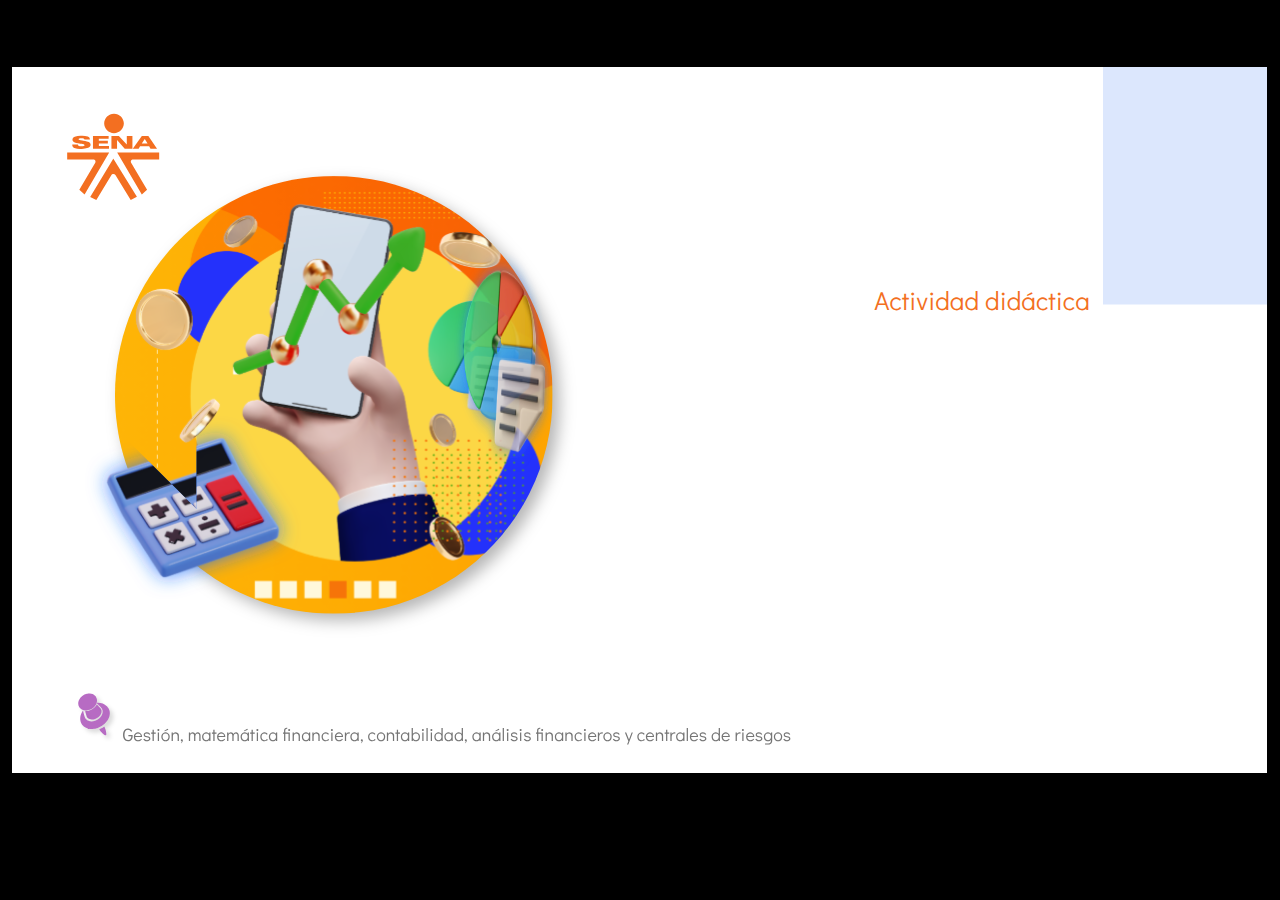
==== public/actividades/Actividad_1/index.html @ 97a350b5 "Se vincula la actividad didactica" ====
﻿<!doctype html>
<html lang="es">
<head>
  <meta charset="utf-8">
  <!-- Creado con Storyline 360 - http://www.articulate.com  -->
  <!-- version: 3.67.28569.0 -->
  <title>Actividad_did&#225;ctica CF2 CF 02 # 133305 CICLO 1 TECNICO Atenci&#243;n Comercial y Oper</title>
  <meta http-equiv="x-ua-compatible" content="IE=edge"/>
  <meta name="viewport" content="width=device-width,initial-scale=1,user-scalable=no,shrink-to-fit=no,minimal-ui"/>
  <meta name="apple-mobile-web-app-capable" content="yes"/>
  <style>
    html, body { height: 100%; padding: 0; margin: 0 }
    #app { height: 100%; width: 100%; }
  </style>

  <script>
    window.DS = {};
    window.globals = {
      DATA_PATH_BASE: '',
      HAS_FRAME: true,
      HAS_SLIDE: true,

      lmsPresent: false,
      tinCanPresent: false,
      cmi5Present: false,
      aoSupport: false,
      scale: 'show all',
      captureRc: false,
      browserSize: 'optimal',
      bgColor: '#000000',
      features: 'AccessibleVideo,FullScreenToggle,IE11Warning,InsertSvgPicture,LayerPresentAsDialog,MultipleQuizTracking,QuestionCorrectVariable,UpdatedThemeEditor',
      themeName: 'classic',
      preloaderColor: '#FFFFFF',
      suppressAnalytics: false,
      productChannel: 'stable',
      publishSource: 'storyline',
      aid: 'aid|5304b41d-7af7-4125-b8d1-83eb222823e2',
      cid: 'dd4419de-11f0-458a-b002-afb2aad1b0cd',
      playerVersion: '3.67.28569.0',
      publishTimestamp: '2022-10-06T02:55:53.2934970Z',
      maxIosVideoElements: 10,
      connectionSettings: { },

      
      parseParams: function(qs) {
        if (window.globals.parsedParams != null) {
          return window.globals.parsedParams;
        }
        qs = (qs || window.location.search.substr(1)).split('+').join(' ');
        var params = {},
            tokens,
            re = /[?&]?([^=]+)=([^&]*)/g;

        while (tokens = re.exec(qs)) {
          params[decodeURIComponent(tokens[1]).trim()] =
            decodeURIComponent(tokens[2]).trim();
        }
        window.globals.parsedParams = params;
        return params;
      }

    };
  </script>
  <script>
    var isIe11 = ('ActiveXObject' in window || window.MSBlobBuilder != null)
      && window.msCrypto != null && !window.ActiveXObject;
    if (isIe11 && window.globals.features.indexOf('IE11Warning') != -1) {
      window.globals.unsupportedBrowser = true;
      document.write(atob('[base64]'));
    }
  </script>
  
  <script>window.THREE = { };</script>
  
</head>
<body style="background: #000000" class="cs-HTML theme-classic">
  <!-- 360 -->
  <script>!function(e){var i=/iPhone/i,o=/iPod/i,n=/iPad/i,t=/(?=.*\bAndroid\b)(?=.*\bMobile\b)/i,d=/Android/i,s=/(?=.*\bAndroid\b)(?=.*\bSD4930UR\b)/i,b=/(?=.*\bAndroid\b)(?=.*\b(?:KFOT|KFTT|KFJWI|KFJWA|KFSOWI|KFTHWI|KFTHWA|KFAPWI|KFAPWA|KFARWI|KFASWI|KFSAWI|KFSAWA)\b)/i,r=/IEMobile/i,h=/(?=.*\bWindows\b)(?=.*\bARM\b)/i,a=/BlackBerry/i,l=/BB10/i,p=/Opera Mini/i,f=/(CriOS|Chrome)(?=.*\bMobile\b)/i,u=/(?=.*\bFirefox\b)(?=.*\bMobile\b)/i,c=new RegExp("(?:Nexus 7|BNTV250|Kindle Fire|Silk|GT-P1000)","i"),w=function(e,i){return e.test(i)},A=function(e){var A=e||navigator.userAgent,v=A.split("[FBAN");if(void 0!==v[1]&&(A=v[0]),this.apple={phone:w(i,A),ipod:w(o,A),tablet:!w(i,A)&&w(n,A),device:w(i,A)||w(o,A)||w(n,A)},this.amazon={phone:w(s,A),tablet:!w(s,A)&&w(b,A),device:w(s,A)||w(b,A)},this.android={phone:w(s,A)||w(t,A),tablet:!w(s,A)&&!w(t,A)&&(w(b,A)||w(d,A)),device:w(s,A)||w(b,A)||w(t,A)||w(d,A)},this.windows={phone:w(r,A),tablet:w(h,A),device:w(r,A)||w(h,A)},this.other={blackberry:w(a,A),blackberry10:w(l,A),opera:w(p,A),firefox:w(u,A),chrome:w(f,A),device:w(a,A)||w(l,A)||w(p,A)||w(u,A)||w(f,A)},this.seven_inch=w(c,A),this.any=this.apple.device||this.android.device||this.windows.device||this.other.device||this.seven_inch,this.phone=this.apple.phone||this.android.phone||this.windows.phone,this.tablet=this.apple.tablet||this.android.tablet||this.windows.tablet,"undefined"==typeof window)return this},v=function(){var e=new A;return e.Class=A,e};"undefined"!=typeof module&&module.exports&&"undefined"==typeof window?module.exports=A:"undefined"!=typeof module&&module.exports&&"undefined"!=typeof window?module.exports=v():"function"==typeof define&&define.amd?define("isMobile",[],e.isMobile=v()):e.isMobile=v()}(this);
    window.isMobile.apple.tablet = window.isMobile.apple.tablet ||
      (navigator.platform === 'MacIntel' && navigator.maxTouchPoints > 1);
    window.isMobile.apple.device = window.isMobile.apple.device || window.isMobile.apple.tablet;
    window.isMobile.tablet = window.isMobile.tablet || window.isMobile.apple.tablet;
    window.isMobile.any = window.isMobile.any || window.isMobile.apple.tablet;
  </script>

  <div id="focus-sink" tabindex="-1"></div>

  <div id="preso"></div>
  <script>
    (function() {

      var classTypes = [ 'desktop', 'mobile', 'phone', 'tablet' ];

      var addDeviceClasses = function(prefix, testObj) {
        var curr, i;
        for (i = 0; i < classTypes.length; i++) {
          curr = classTypes[i];
          if (testObj[curr]) {
            document.body.classList.add(prefix + curr);
          }
        }
      };

      var params = window.globals.parseParams(),
          isDevicePreview = params.devicepreview === '1',
          isPhoneOverride = params.deviceType === 'phone' || (isDevicePreview && params.phone == '1'),
          isTabletOverride = (params.deviceType === 'tablet' || isDevicePreview) && !isPhoneOverride,
          isMobileOverride = isPhoneOverride || isTabletOverride;

      var deviceView = {
        desktop: !window.isMobile.any && !isMobileOverride,
        mobile: window.isMobile.any || isMobileOverride,
        phone: isPhoneOverride || (window.isMobile.phone && !isTabletOverride),
        tablet: isTabletOverride || window.isMobile.tablet
      };

      window.globals.deviceView = deviceView;
      window.isMobile.desktop = !window.isMobile.any;
      window.isMobile.mobile = window.isMobile.any;

      addDeviceClasses('view-', deviceView);

    })();
  </script>
  
  <script src='story_content/user.js' type=text/javascript></script>
  <div class="slide-loader"></div>

  <script>
    if (window.globals.deviceView.isMobile) { var doc = document, loader = doc.body.querySelector('.slide-loader'); [ 1, 2, 3 ].forEach(function(n) { var d = doc.createElement('div'); d.style.backgroundColor = window.globals.preloaderColor; d.classList.add('mobile-loader-dot'); d.classList.add('dot' + n); loader.appendChild(d); }); }
  </script>

  <div class="mobile-load-title-overlay" style="display: none">
    <div class="mobile-load-title">Actividad_did&#225;ctica CF2 CF 02 # 133305 CICLO 1 TECNICO Atenci&#243;n Comercial y Oper</div>
  </div>

  <div class="mobile-chrome-warning"></div>

  
<style>
  .warn-connection-dialog {
    display: none;
    background: transparent;
    pointer-events: none;
    position: fixed;
    left: 0;
    top: 0;
    width: 100%;
    height: 100%;
    z-index: 999;
  }

  .warn-connection-content {
    border-radius: 4px;
    background: white;
    border: 1px solid #E7E7E7;
    color: #333333;
    box-shadow: 0 2px 4px rgba(0, 0, 0, 0.25);
    transition: all 150ms ease-out;
    position: absolute;
    white-space: nowrap;
  }

  .view-phone.is-landscape .warn-connection-content {
    left: 23px;
    bottom: 23px;
  }

  .view-tablet.is-landscape .warn-connection-content {
    left: 50%;
    top: 20px;
    transform: translateX(-50%);
  }

  .is-portrait .warn-connection-content {
    transform: translate(-50%, calc(-100% - 15px));
  }

  .warn-connection-content p {
    display: inline-block;
    margin: 0 8px 0 0;
    line-height: 33px;
    font-size: 11px;
  }

  .warn-connection-content svg {
    position: relative;
    vertical-align: middle;
    margin: 0 2px 2px 8px;
  }

  .view-desktop .warn-connection-content {
    left: 1.5em;
    bottom: 1.5em;
  }

  .view-desktop .warn-connection-content p {
    font-size: 1.1em;
  }

  .is-offline .warn-connection-dialog {
    display: block;
  }

  .is-offline .cs-panel * {
    pointer-events: none !important;
  }

  .is-offline .cs-panel {
    pointer-events: all !important;
  }

  .is-offline #nav-controls * {
    pointer-events: none !important;
  }

  .is-offline #nav-controls {
    pointer-events: all !important;
  }
</style>

<div class="warn-connection-dialog">
  <div class="warn-connection-content">
    <svg width="17" height="15" viewBox="0 0 17 15" xmlns="http://www.w3.org/2000/svg">
      <path fill="#8F0000" stroke="white" d="M16.07,12.98 L15.88,12.23 L9.51,1.21 C8.97,0.26,7.6,0.26,7.06,1.21 L0.69,12.23 C0.15,13.16,0.81,14.36,1.91,14.36 H14.65 C15.47,14.36,16.05,13.7,16.07,12.98 Z"/>
      <path fill="white" stroke="white" d="M8.58,5.5 C8.35,5.28,8.5,5.35,8.21,5.32 C8.09,5.35,7.97,5.49,7.96,5.67 C7.97,5.79,7.98,5.92,7.98,6.04 L7.98,6.04 C7.99,6.17,8,6.31,8.01,6.43 L8.01,6.44 C8.03,6.92,8.06,7.41,8.09,7.9 L8.09,7.9 C8.12,8.39,8.14,8.88,8.17,9.37 C8.17,9.39,8.18,9.42,8.2,9.44 C8.23,9.46,8.25,9.47,8.28,9.47 C8.31,9.47,8.34,9.46,8.35,9.44 C8.37,9.43,8.38,9.4,8.39,9.35 L8.39,9.34 C8.39,9.24,8.4,9.15,8.4,9.05 L8.4,9.05 C8.41,8.96,8.41,8.86,8.42,8.75 C8.43,8.44,8.45,8.12,8.47,7.81 L8.47,7.81 C8.49,7.49,8.51,7.18,8.53,6.87 C8.55,6.46,8.56,6.05,8.59,5.64 L8.6,5.62 C8.6,5.57,8.59,5.53,8.58,5.5 L8.21,5.32 Z"/>
      <circle fill="white" stroke="white" cx="8.3" cy="11.35" r="0.3"/>
    </svg>
    <p>You are offline. Trying to reconnect...</p>
  </div>
</div>

<script>
  (function() {
    window.DS.connection = {
      warningShown: false,
      assets: {},
      loadingAssetGroup: false,
      retryDelay: 500
    };

    // @TODO this is POC code and can be cleaned up a bit more if we move forward
    // with the feature



    // The `window.globals.features` variable must be set in `webpack.dev.config` when testing locally - it is not enough
    // to have it in the data - but it must be set there as well.
    var useConnectionMessages = window.AbortController != null &&
      window.location.protocol != 'file:' &&
      window.globals.features.indexOf('ConnectionMessages') != -1;

    window.DS.connection.useConnectionMessages = useConnectionMessages

    var assetCount = 0;
    var checkLoadedId;
    var connectionSettings = window.globals.connectionSettings;

    if (useConnectionMessages && connectionSettings != null) {
      var contentEl = document.querySelector('.warn-connection-content');
      var messageEl = contentEl.querySelector('p')

      if (connectionSettings.useDarkTheme) {
        contentEl.style.borderColor = '#BABBBA';
        contentEl.style.backgroundColor = '#282828';
        contentEl.style.color = '#FFFFFF';
      }

      if (connectionSettings.message != null) {
        messageEl.textContent = window.decodeURIComponent(connectionSettings.message);
      }
    }

    function checkAssetsReady() {
      for (var i in DS.connection.assets) {
        if (!DS.connection.assets[i].success) {
          return false;
        }
      }
      return true;
    }

    function stopAssetGroup() {
      if (!useConnectionMessages) { return; }

      assetCount = 0;

      DS.connection.oldAssetGroup = DS.connection.assets;
      DS.connection.assets = {};
      DS.connection.loadingAssetGroup = false;
      clearInterval(checkLoadedId);
    }

    function startAssetGroup() {
      if (!useConnectionMessages) { return; }
      var ticks = 0;
      clearInterval(checkLoadedId);
      checkLoadedId = setInterval(function() {
        var loaded = 0;
        if (assetCount === 0 && loaded === 0) {
          clearInterval(checkLoadedId);
          return;
        }

        for (var i in DS.connection.assets) {
          if (DS.connection.assets[i].success) {
            loaded++;
          }
        }

        if (assetCount === loaded && checkAssetsReady()) {
          for (var i in DS.connection.assets) {
            if (DS.connection.assets[i].action) {
              DS.connection.assets[i].action();
            }
          }
          hideWarning();
          stopAssetGroup();
        }
      }, 100)
    }

    function requiredAsset(url, action, retry, type) {
      if (!useConnectionMessages) { return; }
      if (DS.connection.assets[url]) { return; }

      DS.connection.assets[url] = {
        success: false, action: action, retry: retry, type: type
      };
      assetCount = Object.keys(DS.connection.assets).length;
      if (!DS.connection.loadingAssetGroup) {
        startAssetGroup();
      }
      DS.connection.loadingAssetGroup = true;
    }

    function assetLoaded(url) {
      if (!useConnectionMessages) { return; }
      if (DS.connection.assets[url]) {
        DS.connection.assets[url].success = true;
      }
    }

    function assetFailed(url) {
      if (!useConnectionMessages) { return; }
      if (!DS.connection.assets[url]) {
        if (/\.js$/.test(url)) {
          setTimeout(function() {
            if (DS.connection.lastSlideLoaded != null) {
              DS.connection.lastSlideLoaded();
            }
          }, DS.connection.retryDelay);
        }
        return;
      }
      if (!DS.connection.warningShown) { showWarning(); }
      if (DS.connection.assets[url].retry) {
        setTimeout(function() {
          if (!DS.connection.assets[url].success) {
            DS.connection.assets[url].retry()
          }
        }, DS.connection.retryDelay);
      }
    }

    function hideWarning() {
      document.body.classList.remove('is-offline');
      DS.connection.warningShown = false;
    }
    DS.connection.hideWarning = hideWarning

    function showWarning(btn) {
      document.body.classList.add('is-offline')
      DS.connection.warningShown = true;
      updateWarningPosition();
    }

    function updateWarningPosition() {
      if (!DS.connection.warningShown) {
        return;
      }

      var isPortrait = document.body.classList.contains('is-portrait');
      var warningEl = document.querySelector('.warn-connection-content');

      if (isPortrait) {
        var slide = document.querySelector('.primary-slide');
        var slideRect = slide.getBoundingClientRect();

        warningEl.style.top = `${slideRect.top}px`
        warningEl.style.left = `${slideRect.left + slideRect.width / 2}px`
      } else {
        warningEl.style.top = null;
        warningEl.style.left = null;
      }

      window.requestAnimationFrame(updateWarningPosition);
    }

    // these will all be noops if the feature flag isn't set in
    // the data and `window.globals.features`
    DS.connection.requiredAsset = requiredAsset;
    DS.connection.assetLoaded = assetLoaded;
    DS.connection.assetFailed = assetFailed;
    DS.connection.stopAssetGroup = stopAssetGroup;
    DS.connection.startAssetGroup = startAssetGroup;
  })();
</script>


  <script>
    
    if (window.autoSpider && window.vInterfaceObject) {
      document.querySelector('.mobile-load-title-overlay').style.display = 'none';
    }
  </script>

  

  <link rel="stylesheet" href="html5/data/css/output.min.css" data-noprefix/>
</body>
<script src="html5/lib/scripts/bootstrapper.min.js"></script>
</html>
---- public/actividades/Actividad_1/html5/data/css/output.min.css ----
@font-face {
  font-family: 'Didact GothicBold CBoldE0F7E26C';
  src: url('[data-uri]');
  font-style: normal;
  font-weight: normal;
}
@font-face {
  font-family: 'Didact Gothic Charset1_12AA388B';
  src: url('[data-uri]');
  font-style: normal;
  font-weight: normal;
}
@font-face {
  font-family: 'Arial Charset1_ 6mILyoZEC43C8ED';
  src: url('[data-uri]');
  font-style: normal;
  font-weight: normal;
}
@font-face {
  font-family: 'Didact Gothic Charset0_9B944016';
  src: url('[data-uri]');
  font-style: normal;
  font-weight: normal;
}
@font-face {
  font-family: 'Didact GothicBold CBoldC69CEF59';
  src: url('[data-uri]');
  font-style: normal;
  font-weight: normal;
}
@font-face {
  font-family: 'Arial Charset0_v8wz5YMo9EE9FF07';
  src: url('[data-uri]');
  font-style: normal;
  font-weight: normal;
}
.cs-HTML {
  background: rgba(0, 0, 0, 1);
}
.cs-npnxnanbnsnfns00000000001 .cs-infopanel  {
  box-shadow: 0 1px 0 rgba(0, 0, 0, 1);
  background: rgba(255, 255, 255, 1);
}
.cs-npnxnanbnsnfns00000000001 .cs-infopanel .cs-link {
  color: rgba(124, 34, 128, 1);
}
.cs-npnxnanbnsnfns00000000001 .cs-infopanel .cs-link:hover {
  color: rgba(0, 0, 238, 1);
}
.cs-npnxnanbnsnfns00000000001 .cs-infopanel .cs-name {
  color: rgba(68, 68, 68, 1);
}
.cs-npnxnanbnsnfns00000000001 .cs-infopanel .cs-title {
  color: rgba(153, 153, 153, 1);
}
.cs-npnxnanbnsnfns00000000001 .cs-infopanelpopup  {
  box-shadow: 0 1px 0 rgba(0, 0, 0, 1);
  background: linear-gradient(180deg, rgba(29, 29, 29, 1) 0%, rgba(11, 11, 11, 1) 100%);
}
.cs-npnxnanbnsnfns00000000001 .cs-infopanelpopup .cs-link {
  color: rgba(255, 255, 255, 1);
}
.cs-npnxnanbnsnfns00000000001 .cs-infopanelpopup .cs-link:hover {
  color: rgba(117, 117, 117, 1);
}
.cs-npnxnanbnsnfns00000000001 .cs-infopanelpopup .cs-name {
  color: rgba(114, 114, 114, 1);
}
.cs-npnxnanbnsnfns00000000001 .cs-infopanelpopup .cs-bio {
  color: rgba(255, 255, 255, 1);
}
.cs-npnxnanbnsnfns00000000001 .cs-timer  {
  color: rgba(255, 255, 255, 1);
}
.cs-npnxnanbnsnfns00000000001 .cs-duration stop:first-child {
  stop-color: rgba(0, 215, 255, 1);
}
.cs-npnxnanbnsnfns00000000001 .cs-duration stop:last-child {
  stop-color: rgba(0, 171, 255, 1);
}
.cs-npnxnanbnsnfns00000000001 .cs-elapsed stop:first-child {
  stop-color: rgba(254, 227, 71, 1);
}
.cs-npnxnanbnsnfns00000000001 .cs-elapsed stop:last-child {
  stop-color: rgba(252, 204, 42, 1);
}
.cs-npnxnanbnsnfns00000000001 .cs-timer .cs-pie .cs-innerstroke {
  stroke: rgba(255, 255, 255, 1);
}
.cs-npnxnanbnsnfns00000000001 .cs-timer .cs-pie .cs-innerborder {
  stroke: rgba(204, 204, 204, 1);
}
.cs-npnxnanbnsnfns00000000001 .cs-window  {
  box-shadow: 0 8px 5px rgba(0, 0, 0, 0.2);
  border-color: rgba(29, 29, 29, 1);
  background: rgba(42, 42, 42, 1);
  color: rgba(255, 255, 255, 1);
}
.cs-npnxnanbnsnfns00000000001 .cs-window .cs-diva {
  border-color: rgba(49, 49, 49, 1);
}
.cs-npnxnanbnsnfns00000000001 .cs-window .cs-divb {
  border-color: rgba(14, 14, 14, 1);
}
.cs-npnxnanbnsnfns00000000001 .cs-editor .cs-editor-slide {
  color: rgba(255, 255, 255, 1);
}
.cs-npnxnanbnsnfns00000000001 .cs-editor .cs-editor-html {
  color: rgba(255, 255, 255, 1);
}
.cs-npnxnanbnsnfns00000000001 .cs-editor .cs-editor-button {
  text-shadow: 0 1px 0 rgba(0, 0, 0, 1);
  color: rgba(255, 255, 255, 1);
  border-color: rgba(3, 3, 3, 1);
  background: linear-gradient(180deg, rgba(51, 51, 51, 1) 0%, rgba(20, 20, 20, 1) 100%);
}
.cs-npnxnanbnsnfns00000000001 .cs-editor .cs-editor-button:hover {
  background: linear-gradient(180deg, rgba(58, 58, 58, 1) 0%, rgba(12, 12, 12, 1) 100%);
}
.cs-npnxnanbnsnfns00000000001 .cs-editor .cs-editor-button:active {
  background: linear-gradient(180deg, rgba(20, 20, 20, 1) 0%, rgba(50, 50, 50, 1) 100%);
}
.cs-npnxnanbnsnfns00000000001 .cs-listitem  {
  color: rgba(255, 255, 255, 1);
  border-color: rgba(52, 52, 52, 1);
}
.cs-npnxnanbnsnfns00000000001 .cs-listitem.cs-viewed {
  color: rgba(135, 135, 135, 1);
}
.cs-npnxnanbnsnfns00000000001 .cs-listitem.cs-selected {
  color: rgba(255, 255, 255, 1);
  background: rgba(63, 63, 63, 1);
}
.cs-npnxnanbnsnfns00000000001 .cs-listitem.cs-selected:hover {
  background: rgba(63, 63, 63, 1);
}
.cs-npnxnanbnsnfns00000000001 .cs-listitem.cs-selected.hover {
  background: rgba(63, 63, 63, 1);
}
.cs-npnxnanbnsnfns00000000001 .cs-listitem.cs-selected:focus {
  background: rgba(63, 63, 63, 1);
}
.cs-npnxnanbnsnfns00000000001 .cs-listitem .cs-icon-carrot {
  fill: rgba(255, 255, 255, 1);
}
.cs-npnxnanbnsnfns00000000001 .cs-listitem .cs-icon-carrot .cs-shadow {
  fill: rgba(0, 0, 0, 1);
}
.cs-npnxnanbnsnfns00000000001 .cs-listitem:hover {
  background: rgba(49, 49, 49, 1);
}
.cs-npnxnanbnsnfns00000000001 .cs-listitem.hover {
  background: rgba(49, 49, 49, 1);
}
.cs-npnxnanbnsnfns00000000001 .cs-listitem:focus {
  background: rgba(49, 49, 49, 1);
}
.cs-npnxnanbnsnfns00000000001 .cs-glossary  {
  color: rgba(255, 255, 255, 1);
}
.cs-npnxnanbnsnfns00000000001 .cs-glossary .cs-scrolling-panel {
  background: rgba(51, 51, 51, 1);
}
.cs-npnxnanbnsnfns00000000001 .cs-glossary .cs-term.cs-selected .cs-choice-list-trigger {
  color: rgba(255, 255, 255, 1);
  background: rgba(63, 63, 63, 1);
}
.cs-npnxnanbnsnfns00000000001 .cs-glossary .cs-term.cs-selected .cs-choice-list-trigger:focus {
  color: rgba(255, 255, 255, 1);
  background: rgba(63, 63, 63, 1);
}
.cs-npnxnanbnsnfns00000000001 .cs-glossary .cs-term:hover .cs-choice-list-trigger {
  background: rgba(28, 28, 28, 1);
}
.cs-npnxnanbnsnfns00000000001 .cs-glossary .cs-term.hover .cs-choice-list-trigger {
  background: rgba(28, 28, 28, 1);
}
.cs-npnxnanbnsnfns00000000001 .cs-glossary .cs-term .cs-choice-list-trigger:focus {
  background: rgba(28, 28, 28, 1);
}
.cs-npnxnanbnsnfns00000000001 .cs-glossary .cs-diva {
  border-color: rgba(61, 61, 61, 1);
}
.cs-npnxnanbnsnfns00000000001 .cs-glossary .cs-divb {
  border-color: rgba(32, 32, 32, 1);
}
.cs-npnxnanbnsnfns00000000001 .cs-glossary .cs-divc {
  border-color: rgba(61, 61, 61, 1);
}
.cs-npnxnanbnsnfns00000000001 .cs-glossary .cs-heading {
  color: rgba(255, 255, 255, 1);
}
.cs-npnxnanbnsnfns00000000001 .cs-resource .cs-separator {
  border-color: rgba(44, 44, 44, 1);
}
.cs-npnxnanbnsnfns00000000001 .cs-outline  {
  color: rgba(255, 255, 255, 1);
}
.cs-npnxnanbnsnfns00000000001 .cs-outline .cs-diva {
  border-color: rgba(28, 28, 28, 1);
}
.cs-npnxnanbnsnfns00000000001 .cs-outline .cs-divb {
  border-color: rgba(54, 54, 54, 1);
}
.cs-npnxnanbnsnfns00000000001 .cs-outline .cs-divc {
  border-color: rgba(52, 52, 52, 1);
}
.cs-npnxnanbnsnfns00000000001 .cs-outline .cs-search-filter:hover {
  color: rgba(117, 117, 117, 1);
}
.cs-npnxnanbnsnfns00000000001 .cs-outline .cs-search-filter.hover {
  color: rgba(117, 117, 117, 1);
}
.cs-npnxnanbnsnfns00000000001 .cs-transcript  {
  color: rgba(255, 255, 255, 1);
}
.cs-npnxnanbnsnfns00000000001 .cs-transcript .cs-div {
  border-color: rgba(44, 44, 44, 1);
}
.cs-npnxnanbnsnfns00000000001 .cs-tabs:not(.topmenu-item) {
  color: rgba(114, 114, 114, 1);
}
.cs-npnxnanbnsnfns00000000001 .cs-tabs .cs-inner-button:not(.topmenu-item) {
  text-shadow: 0 1px 0 rgba(0, 0, 0, 1);
}
.cs-npnxnanbnsnfns00000000001 .cs-tabs:hover:not(.topmenu-item) {
  color: rgba(82, 84, 84, 1);
}
.cs-npnxnanbnsnfns00000000001 .cs-tabs.cs-selected {
  background: rgba(36, 36, 36, 1);
  color: rgba(255, 255, 255, 1);
}
.cs-npnxnanbnsnfns00000000001 .cs-seekcontrol  {
  background: linear-gradient(180deg, rgba(51, 51, 51, 1) 0%, rgba(20, 20, 20, 1) 100%);
  border-color: rgba(3, 3, 3, 1);
}
.cs-npnxnanbnsnfns00000000001 .cs-seekcontrol .cs-button:hover .cs-icon {
  fill: rgba(255, 255, 255, 1);
}
.cs-npnxnanbnsnfns00000000001 .cs-seekcontrol .cs-button.hover .cs-icon {
  fill: rgba(255, 255, 255, 1);
}
.cs-npnxnanbnsnfns00000000001 .cs-seekcontrol .cs-button .cs-icon-shadow {
  fill: rgba(0, 0, 0, 1);
}
.cs-npnxnanbnsnfns00000000001 .cs-seekcontrol .cs-button .cs-icon {
  fill: rgba(255, 255, 255, 1);
}
.cs-npnxnanbnsnfns00000000001 .cs-seekcontrol .cs-seek .cs-fill {
  background: rgba(255, 255, 255, 1);
}
.cs-npnxnanbnsnfns00000000001 .cs-seekcontrol .cs-seek {
  background: rgba(34, 34, 34, 1);
  border-color: rgba(26, 26, 26, 1);
}
.cs-npnxnanbnsnfns00000000001 .cs-searchinput .cs-input {
  color: rgba(45, 45, 45, 1);
  border-color: rgba(32, 32, 32, 1);
  background: rgba(255, 255, 255, 1);
}
.cs-npnxnanbnsnfns00000000001 .cs-searchinput .cs-input:focus {
  color: rgba(45, 45, 45, 1);
  background: rgba(255, 255, 255, 1);
}
.cs-npnxnanbnsnfns00000000001 .cs-searchinput .cs-input:hover {
  box-shadow: inset 0 0 1px 0 rgba(235, 148, 113, 0);
}
.cs-npnxnanbnsnfns00000000001 .cs-searchinput .cs-input.hover {
  box-shadow: inset 0 0 1px 0 rgba(235, 148, 113, 0);
}
.cs-npnxnanbnsnfns00000000001 .cs-searchinput .cs-button .cs-icon {
  fill: rgba(255, 255, 255, 1);
}
.cs-npnxnanbnsnfns00000000001 .cs-searchinput .cs-button:hover {
  fill: linear-gradient(180deg, rgba(58, 58, 58, 1) 0%, rgba(12, 12, 12, 1) 100%);
}
.cs-npnxnanbnsnfns00000000001 .cs-searchinput .cs-button.hover {
  fill: linear-gradient(180deg, rgba(58, 58, 58, 1) 0%, rgba(12, 12, 12, 1) 100%);
}
.cs-npnxnanbnsnfns00000000001 .cs-menu  {
  box-shadow: 0 1px 0 rgba(14, 14, 14, 1);
  background: rgba(36, 36, 36, 1);
}
.cs-npnxnanbnsnfns00000000001 .cs-topmenu-item.active .cs-tab {
  background: rgba(36, 36, 36, 1);
}
.cs-npnxnanbnsnfns00000000001 .cs-logo  {
  box-shadow: 0 1px 0 rgba(0, 0, 0, 1);
  background: rgba(255, 255, 255, 1);
}
.cs-npnxnanbnsnfns00000000001 .cs-checkbox  {
  color: rgba(255, 255, 255, 1);
}
.cs-npnxnanbnsnfns00000000001 .cs-checkbox:hover {
  border-color: rgba(156, 156, 156, 1);
}
.cs-npnxnanbnsnfns00000000001 .cs-checkbox.hover {
  border-color: rgba(156, 156, 156, 1);
}
.cs-npnxnanbnsnfns00000000001 .cs-checkbox .cs-box {
  color: rgba(255, 255, 255, 1);
  border-color: rgba(22, 22, 22, 1);
}
.cs-npnxnanbnsnfns00000000001 .cs-checkbox .cs-box:checked::after {
  color: rgba(43, 196, 0, 1);
}
.cs-npnxnanbnsnfns00000000001 .cs-checkbox .cs-box.checked.after {
  color: rgba(43, 196, 0, 1);
}
.cs-npnxnanbnsnfns00000000001 .cs-button  {
  text-shadow: 0 1px 0 rgba(0, 0, 0, 0);
  color: rgba(255, 255, 255, 1);
  border-color: rgba(3, 3, 3, 1);
  background: linear-gradient(180deg, rgba(243, 111, 33, 1) 0%, rgba(243, 111, 33, 1) 100%);
  box-shadow: 0 1px 0 rgba(37, 37, 37, 1);
}
.cs-npnxnanbnsnfns00000000001 .cs-button .cs-icon {
  fill: rgba(255, 255, 255, 1);
}
.cs-npnxnanbnsnfns00000000001 .cs-button .cs-icon-shadow {
  fill: rgba(0, 0, 0, 0);
}
.cs-npnxnanbnsnfns00000000001 .cs-button:hover {
  background: linear-gradient(180deg, rgba(253, 188, 46, 1) 0%, rgba(255, 192, 0, 1) 100%);
}
.cs-npnxnanbnsnfns00000000001 .cs-button.hover {
  background: linear-gradient(180deg, rgba(253, 188, 46, 1) 0%, rgba(255, 192, 0, 1) 100%);
}
.cs-npnxnanbnsnfns00000000001 .cs-button:active {
  background: linear-gradient(180deg, rgba(20, 20, 20, 1) 0%, rgba(50, 50, 50, 1) 100%);
}
.cs-npnxnanbnsnfns00000000001 .cs-button.cs-disabled:hover {
  background: linear-gradient(180deg, rgba(243, 111, 33, 1) 0%, rgba(243, 111, 33, 1) 100%);
}
.cs-npnxnanbnsnfns00000000001 .cs-button.cs-disabled.hover {
  background: linear-gradient(180deg, rgba(243, 111, 33, 1) 0%, rgba(243, 111, 33, 1) 100%);
}
.cs-npnxnanbnsnfns00000000001 .cs-button.cs-disabled:active {
  background: linear-gradient(180deg, rgba(243, 111, 33, 1) 0%, rgba(243, 111, 33, 1) 100%);
}
.cs-npnxnanbnsnfns00000000001 .cs-button.cs-volume:hover {
  background: linear-gradient(180deg, rgba(243, 111, 33, 1) 0%, rgba(243, 111, 33, 1) 100%);
}
.cs-npnxnanbnsnfns00000000001 .cs-button.cs-volume.hover {
  background: linear-gradient(180deg, rgba(243, 111, 33, 1) 0%, rgba(243, 111, 33, 1) 100%);
}
.cs-npnxnanbnsnfns00000000001 .cs-button.cs-volume:active {
  background: linear-gradient(180deg, rgba(243, 111, 33, 1) 0%, rgba(243, 111, 33, 1) 100%);
}
.cs-npnxnanbnsnfns00000000001.cs-base  {
  color: rgba(255, 255, 255, 1);
  border-color: rgba(0, 0, 0, 1);
  background: linear-gradient(180deg, rgba(0, 0, 0, 1) 0%, rgba(0, 0, 0, 1) 100%);
}
.cs-npnxnanbnsnfns00000000001.cs-base .cs-separator .cs-diva {
  background: rgba(14, 14, 14, 1);
}
.cs-npnxnanbnsnfns00000000001.cs-base .cs-separator .cs-divb {
  background: rgba(49, 49, 49, 1);
}
.cs-npnxnanbnsnfns00000000001.cs-base .cs-topmenu-item.active .cs-tab {
  border-color: rgba(14, 14, 14, 1);
}
.cs-npnxnanbnsnfns00000000001.cs-base .cs-topmenu-item.active .cs-panel {
  border-color: rgba(14, 14, 14, 1);
}
.cs-npnxnanbnsnfns00000000001.cs-base .cs-left {
  background: linear-gradient(180deg, rgba(27, 27, 27, 1) 0%, rgba(10, 10, 10, 1) 100%);
}
.cs-npnxnanbnsnfns00000000001.cs-base .cs-area-primary .cs-slide-container {
  background: linear-gradient(180deg, rgba(29, 29, 29, 1) 0%, rgba(11, 11, 11, 1) 100%);
}
.cs-npnxnanbnsnfns00000000001 .cs-volume::-moz-range-thumb {
  border-color: rgba(28, 28, 28, 1);
  box-shadow: inset 0 0 1px 0 rgba(90, 90, 90, 1);
  background: rgba(76, 76, 76, 1);
}
.cs-npnxnanbnsnfns00000000001 .cs-volume::-ms-thumb {
  border-color: rgba(28, 28, 28, 1);
  box-shadow: inset 0 0 1px 0 rgba(90, 90, 90, 1);
  background: rgba(76, 76, 76, 1);
}
.cs-npnxnanbnsnfns00000000001 .cs-volume::-webkit-slider-thumb {
  border-color: rgba(28, 28, 28, 1);
  box-shadow: inset 0 0 1px 0 rgba(90, 90, 90, 1);
  background: rgba(76, 76, 76, 1);
}
.cs-npnxnanbnsnfns00000000001 .cs-volume::-moz-range-track {
  border-color: rgba(73, 73, 73, 1);
  background: rgba(49, 49, 49, 1);
}
.cs-npnxnanbnsnfns00000000001 .cs-volume::-ms-track {
  border-color: rgba(73, 73, 73, 1);
  background: rgba(49, 49, 49, 1);
}
.cs-npnxnanbnsnfns00000000001 .cs-volume::-webkit-slider-runnable-track {
  border-color: rgba(73, 73, 73, 1);
  background: rgba(49, 49, 49, 1);
}
body.show-focus .tab-focus-box {
  border-color: rgba(255, 255, 0, 1);
}
.skipnav {
  border-color: rgba(255, 255, 0, 1);
}
.fn-npnxnanbsnfns00000000001 {
  font-family: 'Didact Gothic654D575A';
  -webkit-font-variant-ligatures: no-common-ligatures;
  font-variant-ligatures: no-common-ligatures;
}
.fn-pxabnsnfns00000000001 {
  font-family: 'Didact Gothic654D575A';
  -webkit-font-variant-ligatures: no-common-ligatures;
  font-variant-ligatures: no-common-ligatures;
}
.fn-npxnabnsnfns00000000001 {
  font-family: 'Didact Gothic654D575A';
  -webkit-font-variant-ligatures: no-common-ligatures;
  font-variant-ligatures: no-common-ligatures;
}
.fn-npnxnanbnsnfns00000000001 {
  font-family: 'Didact Gothic654D575A';
  -webkit-font-variant-ligatures: no-common-ligatures;
  font-variant-ligatures: no-common-ligatures;
}
.fn-pxabnsnfns00000000000 {
  font-family: 'Didact Gothic654D575A';
  -webkit-font-variant-ligatures: no-common-ligatures;
  font-variant-ligatures: no-common-ligatures;
}
@font-face {
  font-family: 'Didact Gothic654D575A';
  src: url('[data-uri]');
  font-style: normal;
  font-weight: normal;
}
@font-face {
  font-family: 'Didact Gothic654D575A';
  src: url('[data-uri]');
  font-style: normal;
  font-weight: normal;
}
.cs-InvalidPromptSlide .cs-5y9gdyb07HK-InvalidPromptSlide-btn0 {
  color: rgba(255, 255, 255, 1);
  border-color: rgba(3, 3, 3, 1);
  background: linear-gradient(180deg, rgba(51, 51, 51, 1) 0%, rgba(20, 20, 20, 1) 100%);
  text-shadow: 0 1px 0 rgba(0, 0, 0, 1);
}
.cs-InvalidPromptSlide .cs-5y9gdyb07HK-InvalidPromptSlide-btn0 .cs-html {
  color: rgba(255, 255, 255, 1);
}
.cs-InvalidPromptSlide .cs-5y9gdyb07HK-InvalidPromptSlide-btn0 .cs-slide {
  border-color: rgba(255, 255, 255, 1);
}
.cs-InvalidPromptSlide .cs-5y9gdyb07HK-InvalidPromptSlide-btn0:hover {
  background: linear-gradient(180deg, rgba(58, 58, 58, 1) 0%, rgba(12, 12, 12, 1) 100%);
}
.cs-InvalidPromptSlide .cs-5y9gdyb07HK-InvalidPromptSlide-btn0:active {
  background: linear-gradient(180deg, rgba(20, 20, 20, 1) 0%, rgba(50, 50, 50, 1) 100%);
}
.cs-PrintPromptSlide .cs-5y9gdyb07HK-PrintPromptSlide-btn0 {
  color: rgba(255, 255, 255, 1);
  border-color: rgba(3, 3, 3, 1);
  background: linear-gradient(180deg, rgba(51, 51, 51, 1) 0%, rgba(20, 20, 20, 1) 100%);
  text-shadow: 0 1px 0 rgba(0, 0, 0, 1);
}
.cs-PrintPromptSlide .cs-5y9gdyb07HK-PrintPromptSlide-btn0 .cs-html {
  color: rgba(255, 255, 255, 1);
}
.cs-PrintPromptSlide .cs-5y9gdyb07HK-PrintPromptSlide-btn0 .cs-slide {
  border-color: rgba(255, 255, 255, 1);
}
.cs-PrintPromptSlide .cs-5y9gdyb07HK-PrintPromptSlide-btn0:hover {
  background: linear-gradient(180deg, rgba(58, 58, 58, 1) 0%, rgba(12, 12, 12, 1) 100%);
}
.cs-PrintPromptSlide .cs-5y9gdyb07HK-PrintPromptSlide-btn0:active {
  background: linear-gradient(180deg, rgba(20, 20, 20, 1) 0%, rgba(50, 50, 50, 1) 100%);
}
.cs-ScrollPromptSlide .cs-5y9gdyb07HK-ScrollPromptSlide-btn0 {
  color: rgba(255, 255, 255, 1);
  border-color: rgba(3, 3, 3, 1);
  background: linear-gradient(180deg, rgba(51, 51, 51, 1) 0%, rgba(20, 20, 20, 1) 100%);
  text-shadow: 0 1px 0 rgba(0, 0, 0, 1);
}
.cs-ScrollPromptSlide .cs-5y9gdyb07HK-ScrollPromptSlide-btn0 .cs-html {
  color: rgba(255, 255, 255, 1);
}
.cs-ScrollPromptSlide .cs-5y9gdyb07HK-ScrollPromptSlide-btn0 .cs-slide {
  border-color: rgba(255, 255, 255, 1);
}
.cs-ScrollPromptSlide .cs-5y9gdyb07HK-ScrollPromptSlide-btn0:hover {
  background: linear-gradient(180deg, rgba(58, 58, 58, 1) 0%, rgba(12, 12, 12, 1) 100%);
}
.cs-ScrollPromptSlide .cs-5y9gdyb07HK-ScrollPromptSlide-btn0:active {
  background: linear-gradient(180deg, rgba(20, 20, 20, 1) 0%, rgba(50, 50, 50, 1) 100%);
}
.cs-ExternalInterfaceErrorSlide .cs-buttonOK {
  color: rgba(255, 255, 255, 1);
  border-color: rgba(3, 3, 3, 1);
  background: linear-gradient(180deg, rgba(51, 51, 51, 1) 0%, rgba(20, 20, 20, 1) 100%);
  text-shadow: 0 1px 0 rgba(0, 0, 0, 1);
}
.cs-ExternalInterfaceErrorSlide .cs-buttonOK .cs-html {
  color: rgba(255, 255, 255, 1);
}
.cs-ExternalInterfaceErrorSlide .cs-buttonOK .cs-slide {
  border-color: rgba(255, 255, 255, 1);
}
.cs-ExternalInterfaceErrorSlide .cs-buttonOK:hover {
  background: linear-gradient(180deg, rgba(58, 58, 58, 1) 0%, rgba(12, 12, 12, 1) 100%);
}
.cs-ExternalInterfaceErrorSlide .cs-buttonOK:active {
  background: linear-gradient(180deg, rgba(20, 20, 20, 1) 0%, rgba(50, 50, 50, 1) 100%);
}
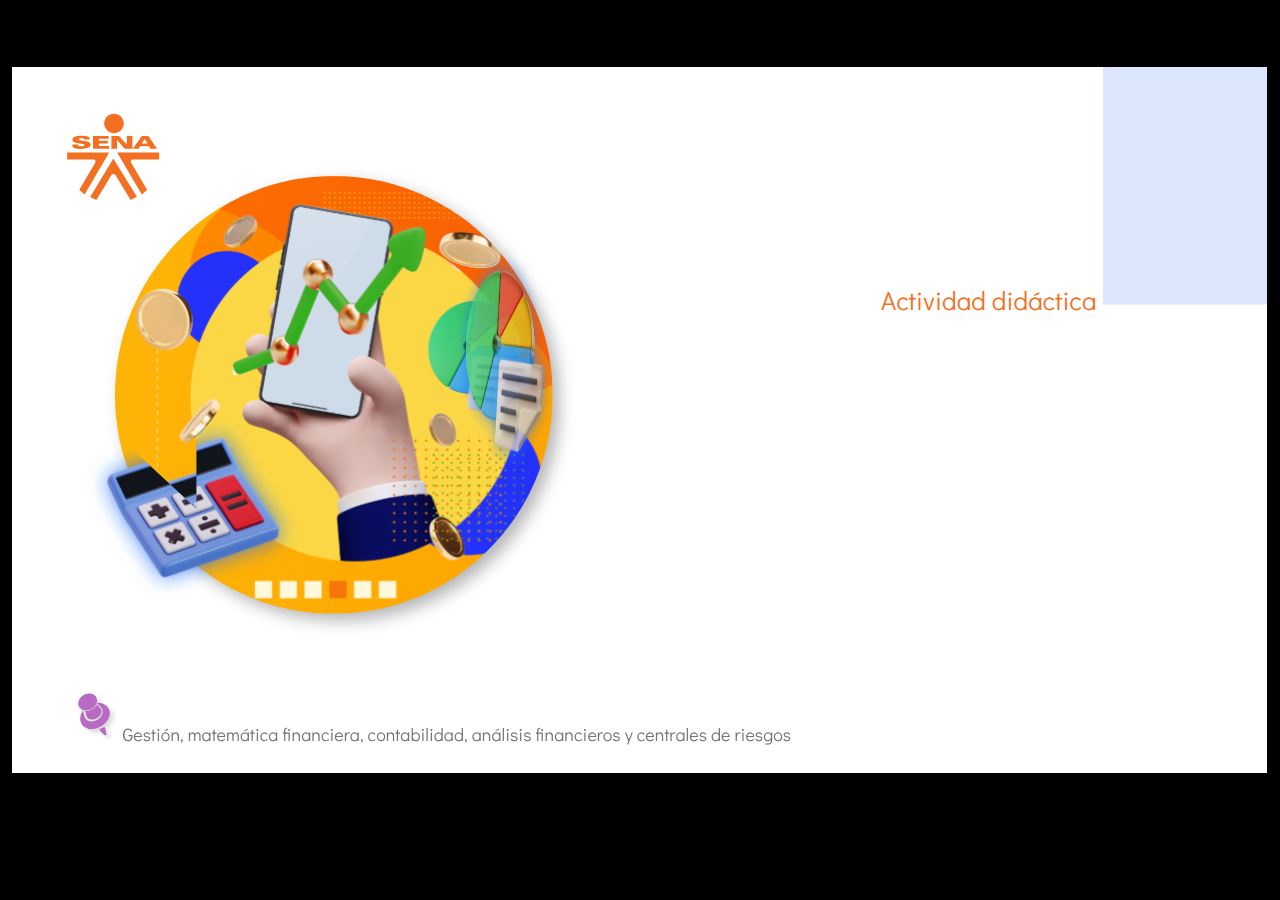
==== commit d845cfd3: "Actividad vinculada" ====
--- a/public/actividades/Actividad_1/index.html
+++ b/public/actividades/Actividad_1/index.html
@@ -35,9 +35,9 @@
       productChannel: 'stable',
       publishSource: 'storyline',
       aid: 'aid|5304b41d-7af7-4125-b8d1-83eb222823e2',
-      cid: 'dd4419de-11f0-458a-b002-afb2aad1b0cd',
+      cid: 'ce437c05-b858-450d-b6f9-177053ede845',
       playerVersion: '3.67.28569.0',
-      publishTimestamp: '2022-10-06T02:55:53.2934970Z',
+      publishTimestamp: '2022-10-19T16:34:01.6624249Z',
       maxIosVideoElements: 10,
       connectionSettings: { },
 
--- a/public/actividades/Actividad_1/html5/data/css/output.min.css
+++ b/public/actividades/Actividad_1/html5/data/css/output.min.css
@@ -1,17 +1,17 @@
 @font-face {
-  font-family: 'Didact GothicBold CBoldE0F7E26C';
+  font-family: 'Didact GothicBold CBoldB9024A33';
   src: url('[data-uri]');
   font-style: normal;
   font-weight: normal;
 }
 @font-face {
-  font-family: 'Didact Gothic Charset1_12AA388B';
+  font-family: 'Didact Gothic Charset1_2E5FC292';
   src: url('[data-uri]');
   font-style: normal;
   font-weight: normal;
 }
 @font-face {
-  font-family: 'Arial Charset1_ 6mILyoZEC43C8ED';
+  font-family: 'Arial Charset1_ 6GYmgLl4DC7511C';
   src: url('[data-uri]');
   font-style: normal;
   font-weight: normal;
@@ -440,58 +440,58 @@
   font-style: normal;
   font-weight: normal;
 }
-.cs-InvalidPromptSlide .cs-5y9gdyb07HK-InvalidPromptSlide-btn0 {
+.cs-InvalidPromptSlide .cs-5vZNcaBbpbx-InvalidPromptSlide-btn0 {
   color: rgba(255, 255, 255, 1);
   border-color: rgba(3, 3, 3, 1);
   background: linear-gradient(180deg, rgba(51, 51, 51, 1) 0%, rgba(20, 20, 20, 1) 100%);
   text-shadow: 0 1px 0 rgba(0, 0, 0, 1);
 }
-.cs-InvalidPromptSlide .cs-5y9gdyb07HK-InvalidPromptSlide-btn0 .cs-html {
-  color: rgba(255, 255, 255, 1);
-}
-.cs-InvalidPromptSlide .cs-5y9gdyb07HK-InvalidPromptSlide-btn0 .cs-slide {
+.cs-InvalidPromptSlide .cs-5vZNcaBbpbx-InvalidPromptSlide-btn0 .cs-html {
+  color: rgba(255, 255, 255, 1);
+}
+.cs-InvalidPromptSlide .cs-5vZNcaBbpbx-InvalidPromptSlide-btn0 .cs-slide {
   border-color: rgba(255, 255, 255, 1);
 }
-.cs-InvalidPromptSlide .cs-5y9gdyb07HK-InvalidPromptSlide-btn0:hover {
+.cs-InvalidPromptSlide .cs-5vZNcaBbpbx-InvalidPromptSlide-btn0:hover {
   background: linear-gradient(180deg, rgba(58, 58, 58, 1) 0%, rgba(12, 12, 12, 1) 100%);
 }
-.cs-InvalidPromptSlide .cs-5y9gdyb07HK-InvalidPromptSlide-btn0:active {
+.cs-InvalidPromptSlide .cs-5vZNcaBbpbx-InvalidPromptSlide-btn0:active {
   background: linear-gradient(180deg, rgba(20, 20, 20, 1) 0%, rgba(50, 50, 50, 1) 100%);
 }
-.cs-PrintPromptSlide .cs-5y9gdyb07HK-PrintPromptSlide-btn0 {
+.cs-PrintPromptSlide .cs-5vZNcaBbpbx-PrintPromptSlide-btn0 {
   color: rgba(255, 255, 255, 1);
   border-color: rgba(3, 3, 3, 1);
   background: linear-gradient(180deg, rgba(51, 51, 51, 1) 0%, rgba(20, 20, 20, 1) 100%);
   text-shadow: 0 1px 0 rgba(0, 0, 0, 1);
 }
-.cs-PrintPromptSlide .cs-5y9gdyb07HK-PrintPromptSlide-btn0 .cs-html {
-  color: rgba(255, 255, 255, 1);
-}
-.cs-PrintPromptSlide .cs-5y9gdyb07HK-PrintPromptSlide-btn0 .cs-slide {
+.cs-PrintPromptSlide .cs-5vZNcaBbpbx-PrintPromptSlide-btn0 .cs-html {
+  color: rgba(255, 255, 255, 1);
+}
+.cs-PrintPromptSlide .cs-5vZNcaBbpbx-PrintPromptSlide-btn0 .cs-slide {
   border-color: rgba(255, 255, 255, 1);
 }
-.cs-PrintPromptSlide .cs-5y9gdyb07HK-PrintPromptSlide-btn0:hover {
+.cs-PrintPromptSlide .cs-5vZNcaBbpbx-PrintPromptSlide-btn0:hover {
   background: linear-gradient(180deg, rgba(58, 58, 58, 1) 0%, rgba(12, 12, 12, 1) 100%);
 }
-.cs-PrintPromptSlide .cs-5y9gdyb07HK-PrintPromptSlide-btn0:active {
+.cs-PrintPromptSlide .cs-5vZNcaBbpbx-PrintPromptSlide-btn0:active {
   background: linear-gradient(180deg, rgba(20, 20, 20, 1) 0%, rgba(50, 50, 50, 1) 100%);
 }
-.cs-ScrollPromptSlide .cs-5y9gdyb07HK-ScrollPromptSlide-btn0 {
+.cs-ScrollPromptSlide .cs-5vZNcaBbpbx-ScrollPromptSlide-btn0 {
   color: rgba(255, 255, 255, 1);
   border-color: rgba(3, 3, 3, 1);
   background: linear-gradient(180deg, rgba(51, 51, 51, 1) 0%, rgba(20, 20, 20, 1) 100%);
   text-shadow: 0 1px 0 rgba(0, 0, 0, 1);
 }
-.cs-ScrollPromptSlide .cs-5y9gdyb07HK-ScrollPromptSlide-btn0 .cs-html {
-  color: rgba(255, 255, 255, 1);
-}
-.cs-ScrollPromptSlide .cs-5y9gdyb07HK-ScrollPromptSlide-btn0 .cs-slide {
+.cs-ScrollPromptSlide .cs-5vZNcaBbpbx-ScrollPromptSlide-btn0 .cs-html {
+  color: rgba(255, 255, 255, 1);
+}
+.cs-ScrollPromptSlide .cs-5vZNcaBbpbx-ScrollPromptSlide-btn0 .cs-slide {
   border-color: rgba(255, 255, 255, 1);
 }
-.cs-ScrollPromptSlide .cs-5y9gdyb07HK-ScrollPromptSlide-btn0:hover {
+.cs-ScrollPromptSlide .cs-5vZNcaBbpbx-ScrollPromptSlide-btn0:hover {
   background: linear-gradient(180deg, rgba(58, 58, 58, 1) 0%, rgba(12, 12, 12, 1) 100%);
 }
-.cs-ScrollPromptSlide .cs-5y9gdyb07HK-ScrollPromptSlide-btn0:active {
+.cs-ScrollPromptSlide .cs-5vZNcaBbpbx-ScrollPromptSlide-btn0:active {
   background: linear-gradient(180deg, rgba(20, 20, 20, 1) 0%, rgba(50, 50, 50, 1) 100%);
 }
 .cs-ExternalInterfaceErrorSlide .cs-buttonOK {
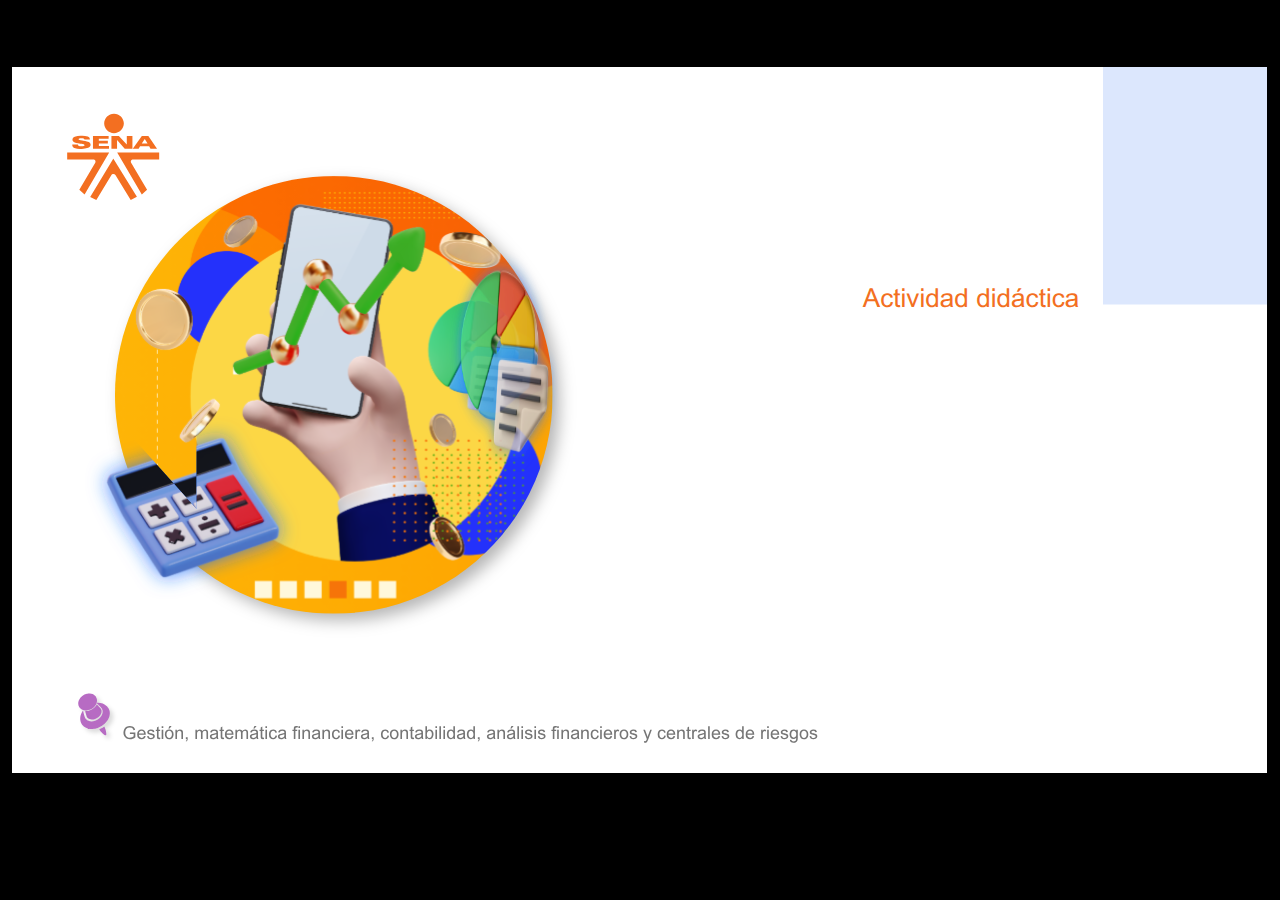
==== commit 5b835c48: "Ajustes 2" ====
--- a/public/actividades/Actividad_1/index.html
+++ b/public/actividades/Actividad_1/index.html
@@ -3,8 +3,8 @@
 <head>
   <meta charset="utf-8">
   <!-- Creado con Storyline 360 - http://www.articulate.com  -->
-  <!-- version: 3.67.28569.0 -->
-  <title>Actividad_did&#225;ctica CF2 CF 02 # 133305 CICLO 1 TECNICO Atenci&#243;n Comercial y Oper</title>
+  <!-- version: 3.74.30180.0 -->
+  <title>Actividad_did&#225;ctica</title>
   <meta http-equiv="x-ua-compatible" content="IE=edge"/>
   <meta name="viewport" content="width=device-width,initial-scale=1,user-scalable=no,shrink-to-fit=no,minimal-ui"/>
   <meta name="apple-mobile-web-app-capable" content="yes"/>
@@ -28,7 +28,7 @@
       captureRc: false,
       browserSize: 'optimal',
       bgColor: '#000000',
-      features: 'AccessibleVideo,FullScreenToggle,IE11Warning,InsertSvgPicture,LayerPresentAsDialog,MultipleQuizTracking,QuestionCorrectVariable,UpdatedThemeEditor',
+      features: 'AccessibleVideo,BackgroundAudio,ConnectionMessages,FullScreenToggle,InsertSvgPicture,LayerPresentAsDialog,MultipleQuizTracking,PlayerSpeedControl,StreamingVideo,UpdatedThemeEditor,UseAudioElement,VideoTranscripts',
       themeName: 'classic',
       preloaderColor: '#FFFFFF',
       suppressAnalytics: false,
@@ -36,8 +36,8 @@
       publishSource: 'storyline',
       aid: 'aid|5304b41d-7af7-4125-b8d1-83eb222823e2',
       cid: 'ce437c05-b858-450d-b6f9-177053ede845',
-      playerVersion: '3.67.28569.0',
-      publishTimestamp: '2022-10-19T16:34:01.6624249Z',
+      playerVersion: '3.74.30180.0',
+      publishTimestamp: '2023-10-13T23:14:25.4601316Z',
       maxIosVideoElements: 10,
       connectionSettings: { },
 
@@ -64,7 +64,7 @@
   <script>
     var isIe11 = ('ActiveXObject' in window || window.MSBlobBuilder != null)
       && window.msCrypto != null && !window.ActiveXObject;
-    if (isIe11 && window.globals.features.indexOf('IE11Warning') != -1) {
+    if (isIe11) {
       window.globals.unsupportedBrowser = true;
       document.write(atob('[base64]'));
     }
@@ -75,7 +75,7 @@
 </head>
 <body style="background: #000000" class="cs-HTML theme-classic">
   <!-- 360 -->
-  <script>!function(e){var i=/iPhone/i,o=/iPod/i,n=/iPad/i,t=/(?=.*\bAndroid\b)(?=.*\bMobile\b)/i,d=/Android/i,s=/(?=.*\bAndroid\b)(?=.*\bSD4930UR\b)/i,b=/(?=.*\bAndroid\b)(?=.*\b(?:KFOT|KFTT|KFJWI|KFJWA|KFSOWI|KFTHWI|KFTHWA|KFAPWI|KFAPWA|KFARWI|KFASWI|KFSAWI|KFSAWA)\b)/i,r=/IEMobile/i,h=/(?=.*\bWindows\b)(?=.*\bARM\b)/i,a=/BlackBerry/i,l=/BB10/i,p=/Opera Mini/i,f=/(CriOS|Chrome)(?=.*\bMobile\b)/i,u=/(?=.*\bFirefox\b)(?=.*\bMobile\b)/i,c=new RegExp("(?:Nexus 7|BNTV250|Kindle Fire|Silk|GT-P1000)","i"),w=function(e,i){return e.test(i)},A=function(e){var A=e||navigator.userAgent,v=A.split("[FBAN");if(void 0!==v[1]&&(A=v[0]),this.apple={phone:w(i,A),ipod:w(o,A),tablet:!w(i,A)&&w(n,A),device:w(i,A)||w(o,A)||w(n,A)},this.amazon={phone:w(s,A),tablet:!w(s,A)&&w(b,A),device:w(s,A)||w(b,A)},this.android={phone:w(s,A)||w(t,A),tablet:!w(s,A)&&!w(t,A)&&(w(b,A)||w(d,A)),device:w(s,A)||w(b,A)||w(t,A)||w(d,A)},this.windows={phone:w(r,A),tablet:w(h,A),device:w(r,A)||w(h,A)},this.other={blackberry:w(a,A),blackberry10:w(l,A),opera:w(p,A),firefox:w(u,A),chrome:w(f,A),device:w(a,A)||w(l,A)||w(p,A)||w(u,A)||w(f,A)},this.seven_inch=w(c,A),this.any=this.apple.device||this.android.device||this.windows.device||this.other.device||this.seven_inch,this.phone=this.apple.phone||this.android.phone||this.windows.phone,this.tablet=this.apple.tablet||this.android.tablet||this.windows.tablet,"undefined"==typeof window)return this},v=function(){var e=new A;return e.Class=A,e};"undefined"!=typeof module&&module.exports&&"undefined"==typeof window?module.exports=A:"undefined"!=typeof module&&module.exports&&"undefined"!=typeof window?module.exports=v():"function"==typeof define&&define.amd?define("isMobile",[],e.isMobile=v()):e.isMobile=v()}(this);
+  <script>!function(){var e,i=/iPhone/i,o=/iPod/i,n=/iPad/i,t=/\biOS-universal(?:.+)Mac\b/i,r=/\bAndroid(?:.+)Mobile\b/i,a=/Android/i,d=/(?:SD4930UR|\bSilk(?:.+)Mobile\b)/i,p=/Silk/i,l=/Windows Phone/i,u=/\bWindows(?:.+)ARM\b/i,b=/BlackBerry/i,s=/BB10/i,c=/Opera Mini/i,f=/\b(CriOS|Chrome)(?:.+)Mobile/i,h=/Mobile(?:.+)Firefox\b/i,v=function(e){return void 0!==e&&"MacIntel"===e.platform&&"number"==typeof e.maxTouchPoints&&e.maxTouchPoints>1&&"undefined"==typeof MSStream};e=function(e){var m={userAgent:"",platform:"",maxTouchPoints:0};e||"undefined"==typeof navigator?"string"==typeof e?m.userAgent=e:e&&e.userAgent&&(m={userAgent:e.userAgent,platform:e.platform,maxTouchPoints:e.maxTouchPoints||0}):m={userAgent:navigator.userAgent,platform:navigator.platform,maxTouchPoints:navigator.maxTouchPoints||0};var g=m.userAgent,y=g.split("[FBAN");void 0!==y[1]&&(g=y[0]),void 0!==(y=g.split("Twitter"))[1]&&(g=y[0]);var A=function(e){return function(i){return i.test(e)}}(g),w={apple:{phone:A(i)&&!A(l),ipod:A(o),tablet:!A(i)&&(A(n)||v(m))&&!A(l),universal:A(t),device:(A(i)||A(o)||A(n)||A(t)||v(m))&&!A(l)},amazon:{phone:A(d),tablet:!A(d)&&A(p),device:A(d)||A(p)},android:{phone:!A(l)&&A(d)||!A(l)&&A(r),tablet:!A(l)&&!A(d)&&!A(r)&&(A(p)||A(a)),device:!A(l)&&(A(d)||A(p)||A(r)||A(a))||A(/\bokhttp\b/i)},windows:{phone:A(l),tablet:A(u),device:A(l)||A(u)},other:{blackberry:A(b),blackberry10:A(s),opera:A(c),firefox:A(h),chrome:A(f),device:A(b)||A(s)||A(c)||A(h)||A(f)},any:!1,phone:!1,tablet:!1};return w.any=w.apple.device||w.android.device||w.windows.device||w.other.device,w.phone=w.apple.phone||w.android.phone||w.windows.phone,w.tablet=w.apple.tablet||w.android.tablet||w.windows.tablet,w}(),"object"==typeof exports&&"undefined"!=typeof module?module.exports=e:"function"==typeof define&&define.amd?define((function(){return e})):this.isMobile=e}();
     window.isMobile.apple.tablet = window.isMobile.apple.tablet ||
       (navigator.platform === 'MacIntel' && navigator.maxTouchPoints > 1);
     window.isMobile.apple.device = window.isMobile.apple.device || window.isMobile.apple.tablet;
@@ -131,7 +131,7 @@
   </script>
 
   <div class="mobile-load-title-overlay" style="display: none">
-    <div class="mobile-load-title">Actividad_did&#225;ctica CF2 CF 02 # 133305 CICLO 1 TECNICO Atenci&#243;n Comercial y Oper</div>
+    <div class="mobile-load-title">Actividad_did&#225;ctica</div>
   </div>
 
   <div class="mobile-chrome-warning"></div>
--- a/public/actividades/Actividad_1/html5/data/css/output.min.css
+++ b/public/actividades/Actividad_1/html5/data/css/output.min.css
@@ -1,36 +1,36 @@
 @font-face {
-  font-family: 'Didact GothicBold CBoldB9024A33';
-  src: url('[data-uri]');
-  font-style: normal;
-  font-weight: normal;
-}
-@font-face {
-  font-family: 'Didact Gothic Charset1_2E5FC292';
-  src: url('[data-uri]');
-  font-style: normal;
-  font-weight: normal;
-}
-@font-face {
-  font-family: 'Arial Charset1_ 6GYmgLl4DC7511C';
-  src: url('[data-uri]');
-  font-style: normal;
-  font-weight: normal;
-}
-@font-face {
-  font-family: 'Didact Gothic Charset0_9B944016';
-  src: url('[data-uri]');
-  font-style: normal;
-  font-weight: normal;
-}
-@font-face {
-  font-family: 'Didact GothicBold CBoldC69CEF59';
-  src: url('[data-uri]');
+  font-family: 'Open SansBold CharsBoldA4A33C1E';
+  src: url('[data-uri]');
+  font-style: normal;
+  font-weight: normal;
+}
+@font-face {
+  font-family: 'Open Sans Charset1_ 6IC9E5DA6AC';
+  src: url('[data-uri]');
+  font-style: normal;
+  font-weight: normal;
+}
+@font-face {
+  font-family: 'Arial Charset1_ 5nrWoT44469B0AF';
+  src: url('[data-uri]');
+  font-style: normal;
+  font-weight: normal;
+}
+@font-face {
+  font-family: 'ArialBold Charset1_Bold083F4B3C';
+  src: url('[data-uri]');
   font-style: normal;
   font-weight: normal;
 }
 @font-face {
   font-family: 'Arial Charset0_v8wz5YMo9EE9FF07';
-  src: url('[data-uri]